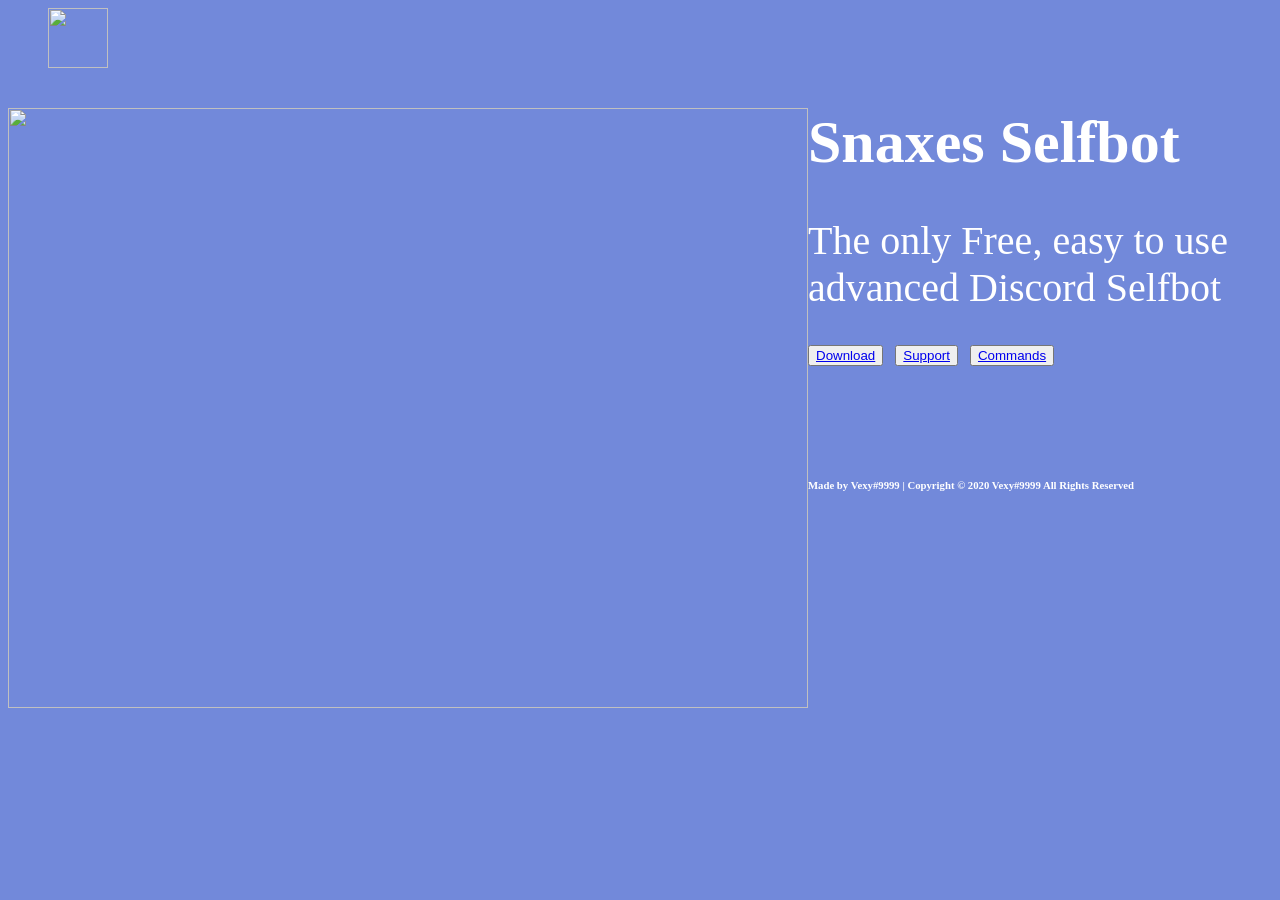
==== index-2.html @ 2ff9206f "Create index-2.html" ====
<!-- 
Template Information
Name: Discord Bot Website
Author: Roee Lupo (aka MrSheldon)
License: MIT
-->

<html lang="en">


<!-- Mirrored from snaxesbot.github.io/selfbot/index.html by HTTrack Website Copier/3.x [XR&CO'2014], Fri, 22 Jan 2021 00:54:50 GMT -->
<!-- Added by HTTrack --><meta http-equiv="content-type" content="text/html;charset=utf-8" /><!-- /Added by HTTrack -->
<head>
    <meta charset="utf-8">
    <meta http-equiv="X-UA-Compatible" content="IE=edge">
    <meta name="viewport" content="width=device-width, initial-scale=1.0">
    <meta name="author" content="MrSheldon">
    <link id="theme-style" rel="stylesheet" href="css/main.css">
</head>

<body bgcolor="#7289DA">
    <ul>
        <a href="#"><img width="60" height="60" class="animated rotateIn" src="../../mrsheldon.me/files/965300.png" /></a>
    </ul>

    <div class="flex-item">
        <img src="../../mrsheldon.me/files/785375.gif" alt="" width="800" height="600" style="float: left;" />
        <div>
            <h1 class="ariel" style="font-size:60px;"><span style="color: #ffffff;">Snaxes Selfbot</span></h1>
            <div class="ariel" style="font-size:40px;"><span style="color: #ffffff;">The only Free, easy to use advanced Discord Selfbot</span></div>
            <br>
            <p><button class="btn"><a href="https://easyupload.io/j2oml0">Download</a></button>&nbsp; &nbsp;<button class="btn"><a href="https://discord.gg/jtSyRmxTR3">Support</a></button>&nbsp; &nbsp;<button class="btn"><a href="commands.html">Commands</a></button></p>
            </p>
            <br>
            <br>
            <br>
            <br>
        </div>
    </div>
    <h6 style="color:white;">Made by Vexy#9999 | Copyright © 2020 Vexy#9999 All Rights Reserved</h6>
</body>


<!-- Mirrored from snaxesbot.github.io/selfbot/index.html by HTTrack Website Copier/3.x [XR&CO'2014], Fri, 22 Jan 2021 00:54:50 GMT -->
</html>
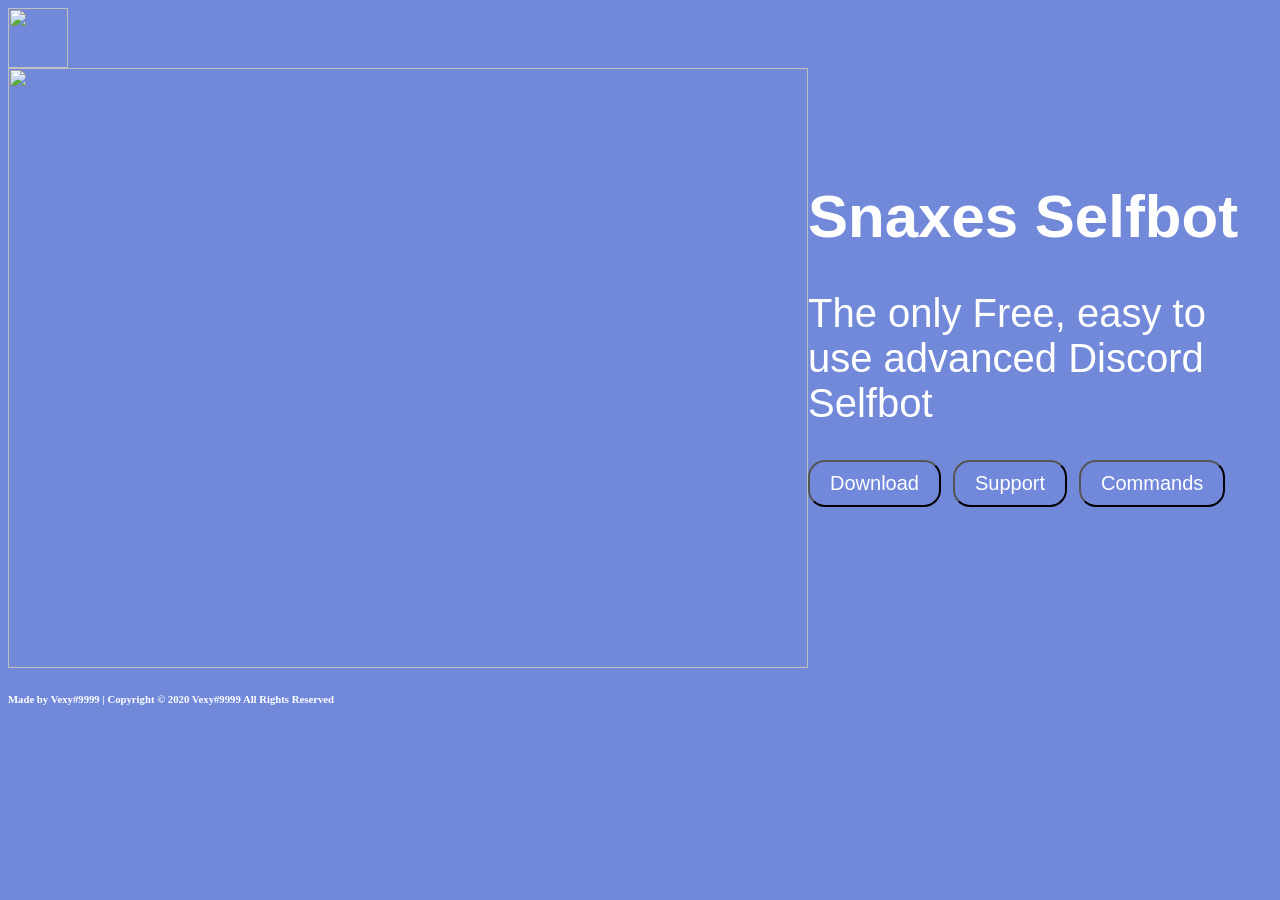
==== commit 0156d1dc: "Update index-2.html" ====
--- a/index-2.html
+++ b/index-2.html
@@ -20,7 +20,7 @@
 
 <body bgcolor="#7289DA">
     <ul>
-        <a href="#"><img width="60" height="60" class="animated rotateIn" src="../../mrsheldon.me/files/965300.png" /></a>
+        <a href="#"><img width="60" height="60" class="animated rotateIn" src="../../mrsheldon.me/files/785375.gif" /></a>
     </ul>
 
     <div class="flex-item">
--- a/css/main.css
+++ b/css/main.css
@@ -0,0 +1,87 @@
+
+
+.flex-item {
+    display: flex;
+    align-items: center;
+}
+.flex-item img{
+    flex-grow:0;
+    flex-shrink:0;
+}
+h1.ariel {
+    font-family: Arial, Helvetica, sans-serif;
+}
+div.ariel {
+    font-family: Arial, Helvetica, sans-serif;
+}
+ul {
+    list-style-type: none;
+    margin: 0;
+    padding: 0;
+    overflow: hidden;
+    background-color: #7289DA;
+}
+
+li {
+    float: right;
+    border-right:1px solid #7289DA;
+}
+
+li:last-child {
+    border-right: none;
+}
+
+li a {
+    display: block;
+    color: white;
+    text-align: center;
+    padding: 14px 16px;
+    text-decoration: none;
+}
+
+li a:hover:not(.active) {
+    background-color: #7289DA;
+}
+
+.active {
+    background-color: #2C2F33;
+}
+.synx-table {
+    position: absolute;
+    width: 100%;
+    color: white;
+    margin-top: 150px;
+}
+.synx-table {
+    margin-top: 100px;
+}
+.btn {
+  background: #7288da;
+  background-image: -webkit-linear-gradient(top, #7288da, #7288da);
+  background-image: -moz-linear-gradient(top, #7288da, #7288da);
+  background-image: -ms-linear-gradient(top, #7288da, #7288da);
+  background-image: -o-linear-gradient(top, #7288da, #7288da);
+  background-image: linear-gradient(to bottom, #7288da, #7288da);
+  -webkit-border-radius: 17;
+  -moz-border-radius: 17;
+  border-radius: 17px;
+  font-family: Arial;
+  color: #ffffff;
+  font-size: 20px;
+  padding: 10px 20px 10px 20px;
+  text-decoration: none;
+}
+
+.btn:hover {
+  background: #7288da;
+  background-image: -webkit-linear-gradient(top, #7288da, #7288da);
+  background-image: -moz-linear-gradient(top, #7288da, #7288da);
+  background-image: -ms-linear-gradient(top, #7288da, #7288da);
+  background-image: -o-linear-gradient(top, #7288da, #7288da);
+  background-image: linear-gradient(to bottom, #7288da, #7288da);
+  text-decoration: none;
+}
+a {
+  color: white;
+  text-decoration: none; /* no underline */
+}
